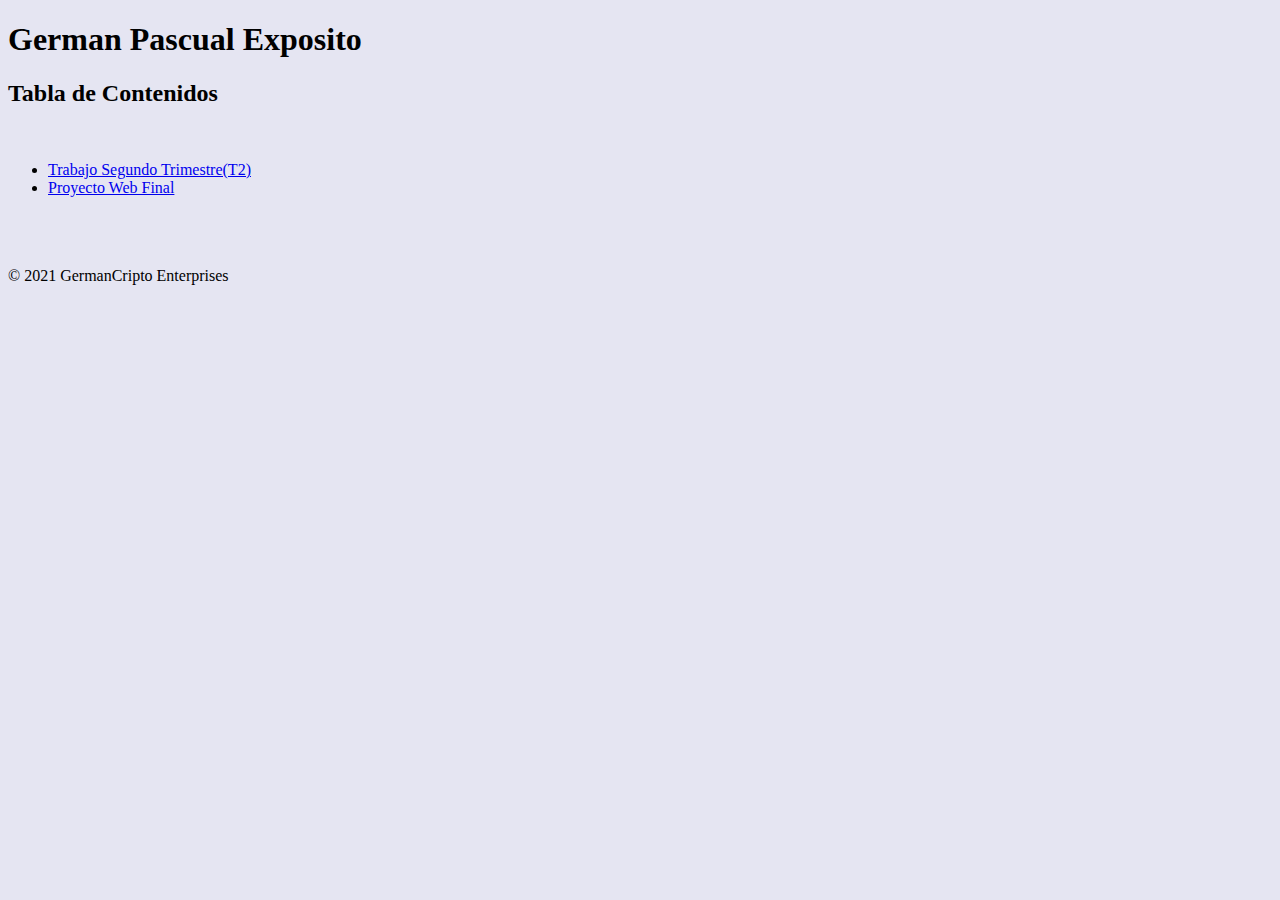
==== contenidos.html @ 2b5fbe84 "Actualizacion" ====
<!DOCTYPE html>
<html lang="es"></html>
<!--
HTML
web o pagina: Sitio Publico en GitHub con fines académicos
autor: German Pascual
-->
<head>
	<meta charset="UTF-8"/>
	<meta name="viewport" content="width=device-width, initial-scale=1"/>
	
	<!-- importante SEO para la etiqueta del navegador -->
	<title>Sitio Web Publico de German Pascual Exposito</title>
	
	<!-- una fuente de Google -->
	<link rel="preconnect" href="https://fonts.gstatic.com"/>
	<link href="https://fonts.googleapis.com/css2?family=Nunito:wght@200&display=swap" rel="stylesheet"/>
	
	<!-- una hoja de estilos externa-->
	
	<!-- una hoja de estilos personalizada-->
	<link href="00-modelo.css" rel="stylesheet"/>
	
	<!-- iconos u otros elementos externos -->
	<link href="https://cdnjs.cloudflare.com/ajax/libs/font-awesome/4.7.0/css/font-awesome.min.css" rel="stylesheet"/>
	
	<!-- solo aquellos estilos que solo aplican a esta pagina -->
    <style>
		body {
			background: rgba(0, 0, 128, 0.1) /* Azul al 10% */
		}
	</style>
	
	<!-- scripts externos de librerias que usaremos, por ejemplo Bootstrap o JQuery -->
	<script src="https://ajax.googleapis.com/ajax/libs/jquery/3.5.1/jquery.min.js"></script>
	
	<!-- scripts externos de desarrollo propio en Javascript o JQuery -->
	<script src="00-modelo.js"></script>
	
	<!-- scripts personalizados Javascript o JQuery -->
	<script>
		// aqui el codigo ...
	</script>
</head>


<body>

	<!-- cabecera de pagina -->
	<header>
		<h1>German Pascual Exposito</h1>
		<h2>Tabla de Contenidos</h2>
		<br/>
	</header>
	
	<!-- bloque de contenido de la pagina -->
	<main>
			<ul>
				<li> <a href="ejercicios">Trabajo Segundo Trimestre(T2)</a></li>
				<li> <a href="proyectoweb">Proyecto Web Final</a></li>
			</ul>

	</main>


	<!-- pie de pagina -->
	<footer>
		<br/><br/><br/>
		<div>&copy; 2021 <a target="_blank">GermanCripto Enterprises</a></div>
	</footer>

	<script>
		// seccion de codigo javascript 

	</script>
</body>
</html>
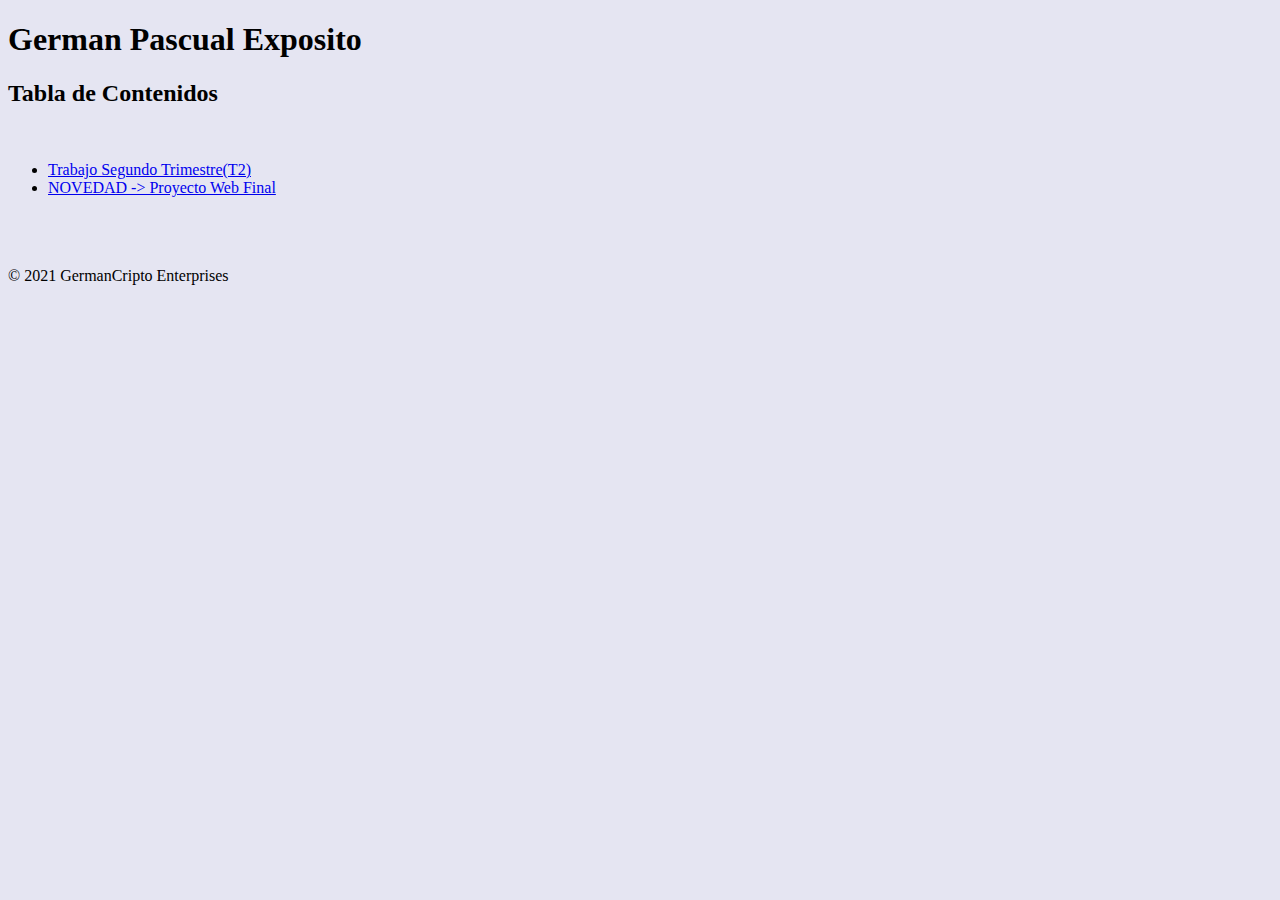
==== commit ae3a76e0: "o" ====
--- a/contenidos.html
+++ b/contenidos.html
@@ -56,8 +56,8 @@
 	<!-- bloque de contenido de la pagina -->
 	<main>
 			<ul>
-				<li> <a href="ejercicios">Trabajo Segundo Trimestre(T2)</a></li>
-				<li> <a href="proyectoweb">Proyecto Web Final</a></li>
+				<li> <a href="../publico/trabajoT2/index.html">Trabajo Segundo Trimestre(T2)</a></li>
+				<li> <a href="../publico/proyectoweb/index.html">NOVEDAD -> Proyecto Web Final</a></li>
 			</ul>
 
 	</main>
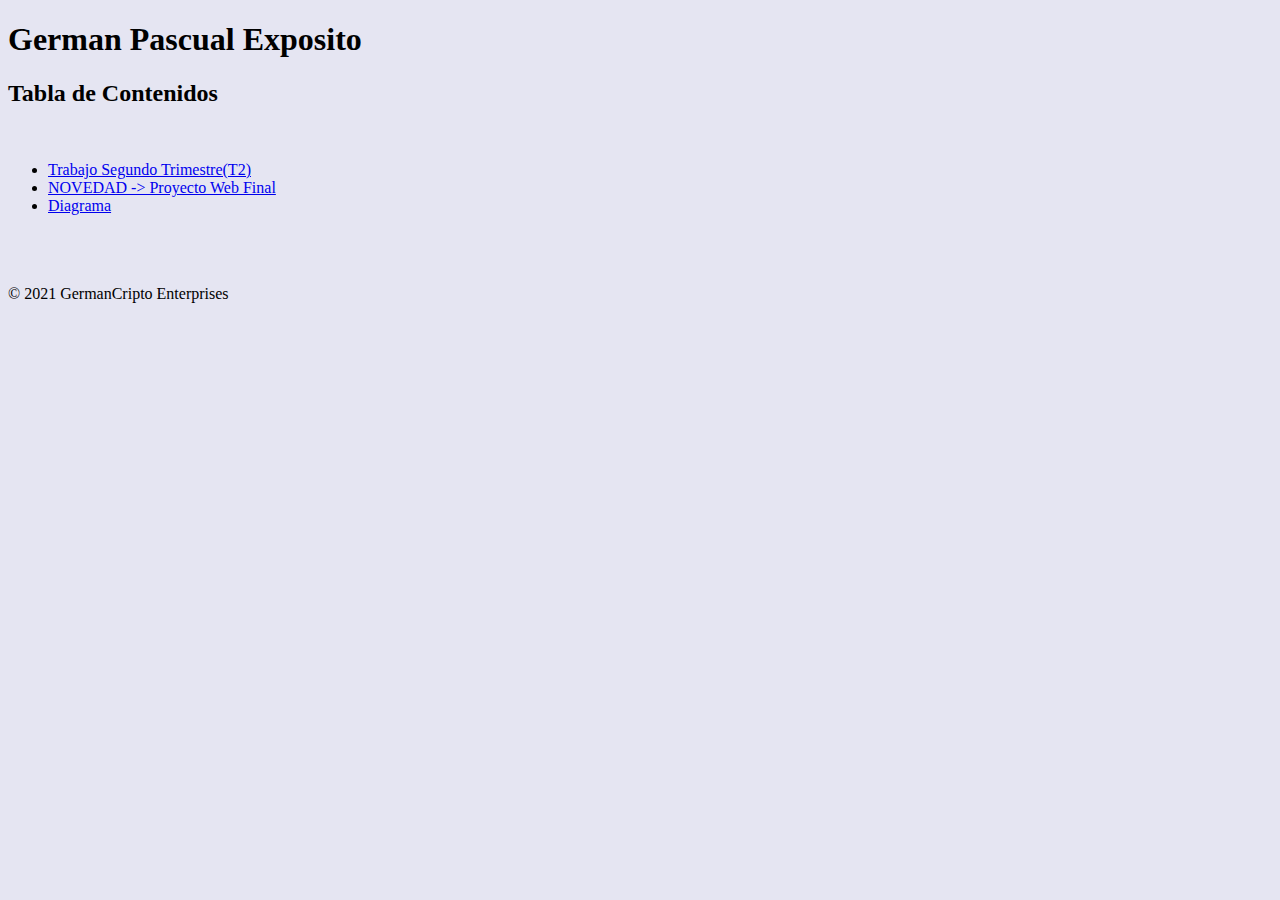
==== commit 7c285e50: "diagrama" ====
--- a/contenidos.html
+++ b/contenidos.html
@@ -58,6 +58,7 @@
 			<ul>
 				<li> <a href="../publico/trabajoT2/index.html">Trabajo Segundo Trimestre(T2)</a></li>
 				<li> <a href="../publico/proyectoweb/index.html">NOVEDAD -> Proyecto Web Final</a></li>
+				<li> <a href="../publico/DiagramaWeb.jpg"> Diagrama</a></li>
 			</ul>
 
 	</main>
